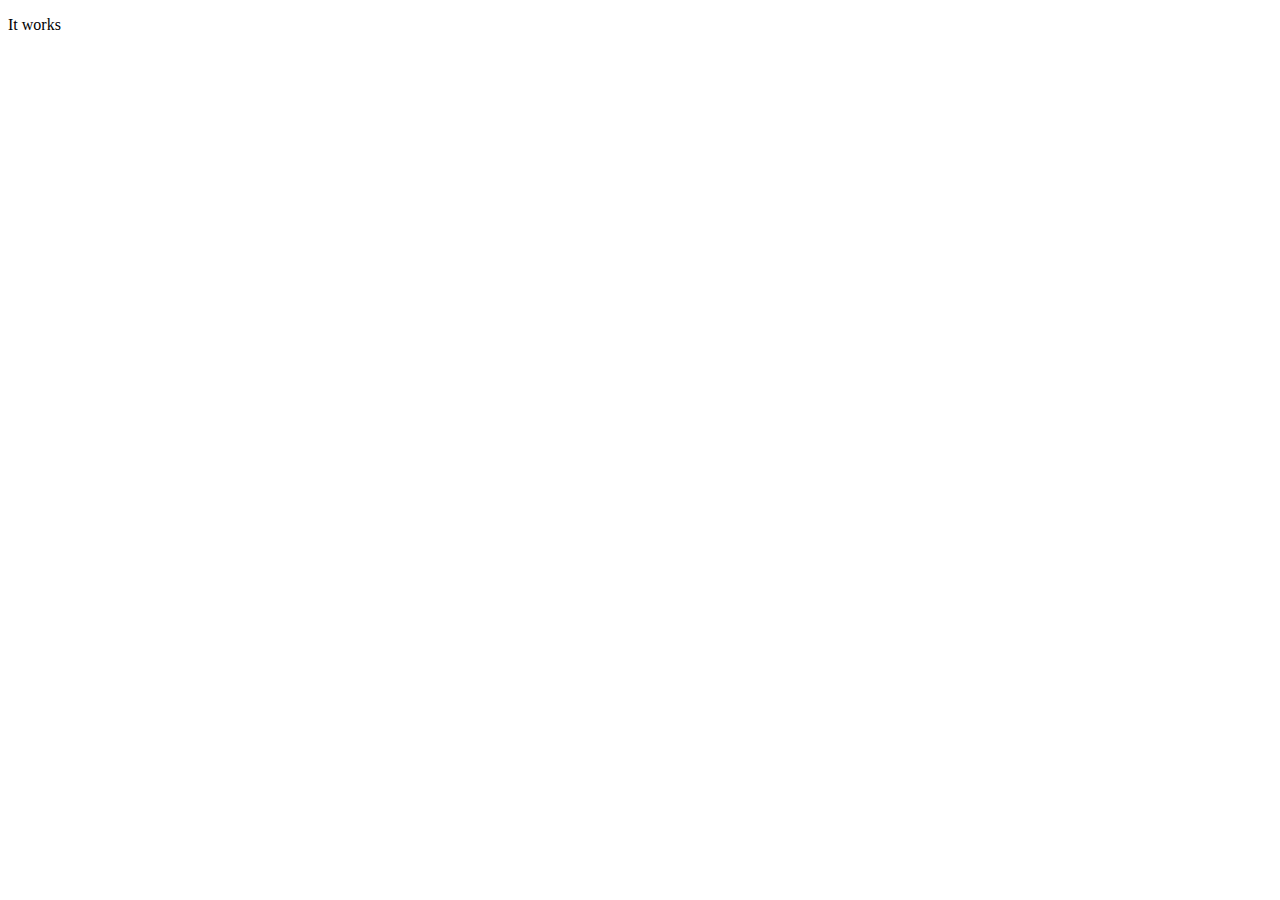
==== index.html @ 52915dd4 "first commit" ====
<!DOCTYPE html>
<html lang="en">
<head>
    <meta charset="UTF-8">
    <meta name="viewport" content="width=device-width, initial-scale=1.0">
    <title>Document</title>
</head>
<body>
    <p>It works</p>
</body>
</html>
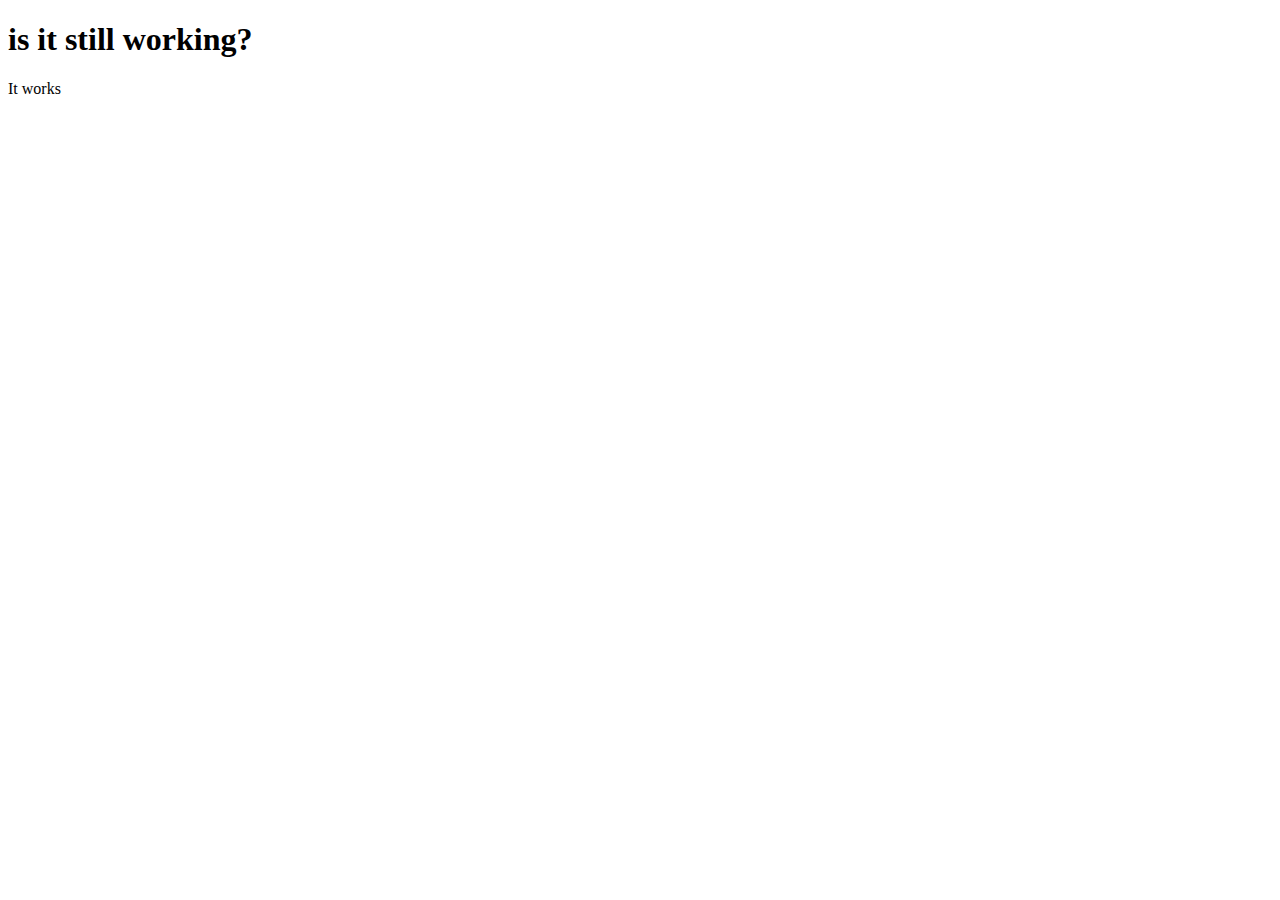
==== commit 945c0992: "is it working" ====
--- a/index.html
+++ b/index.html
@@ -6,6 +6,7 @@
     <title>Document</title>
 </head>
 <body>
+    <h1>is it still working?</h1>
     <p>It works</p>
 </body>
 </html>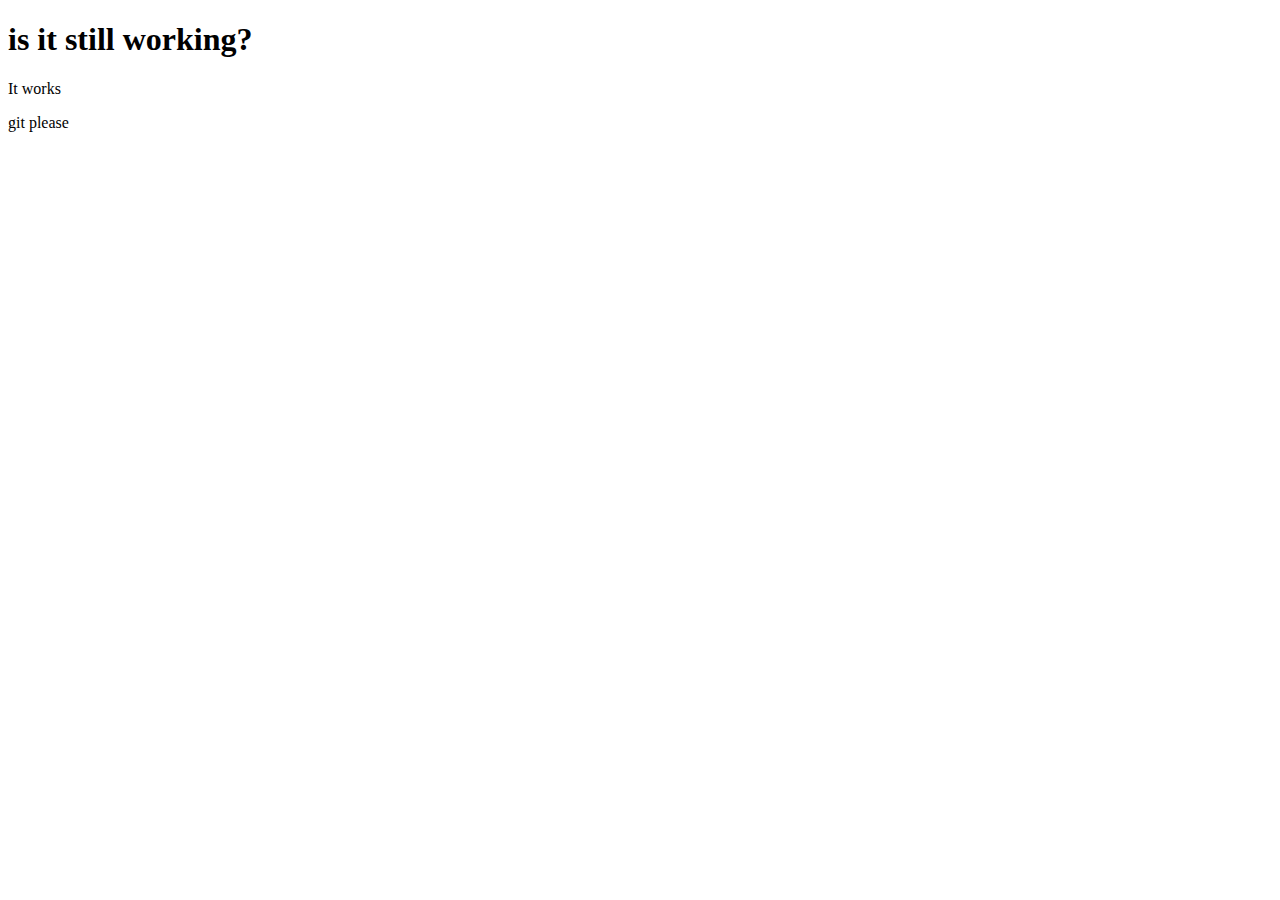
==== commit e1724883: "Update index.html" ====
--- a/index.html
+++ b/index.html
@@ -8,5 +8,6 @@
 <body>
     <h1>is it still working?</h1>
     <p>It works</p>
+    <p>git please</p>
 </body>
 </html>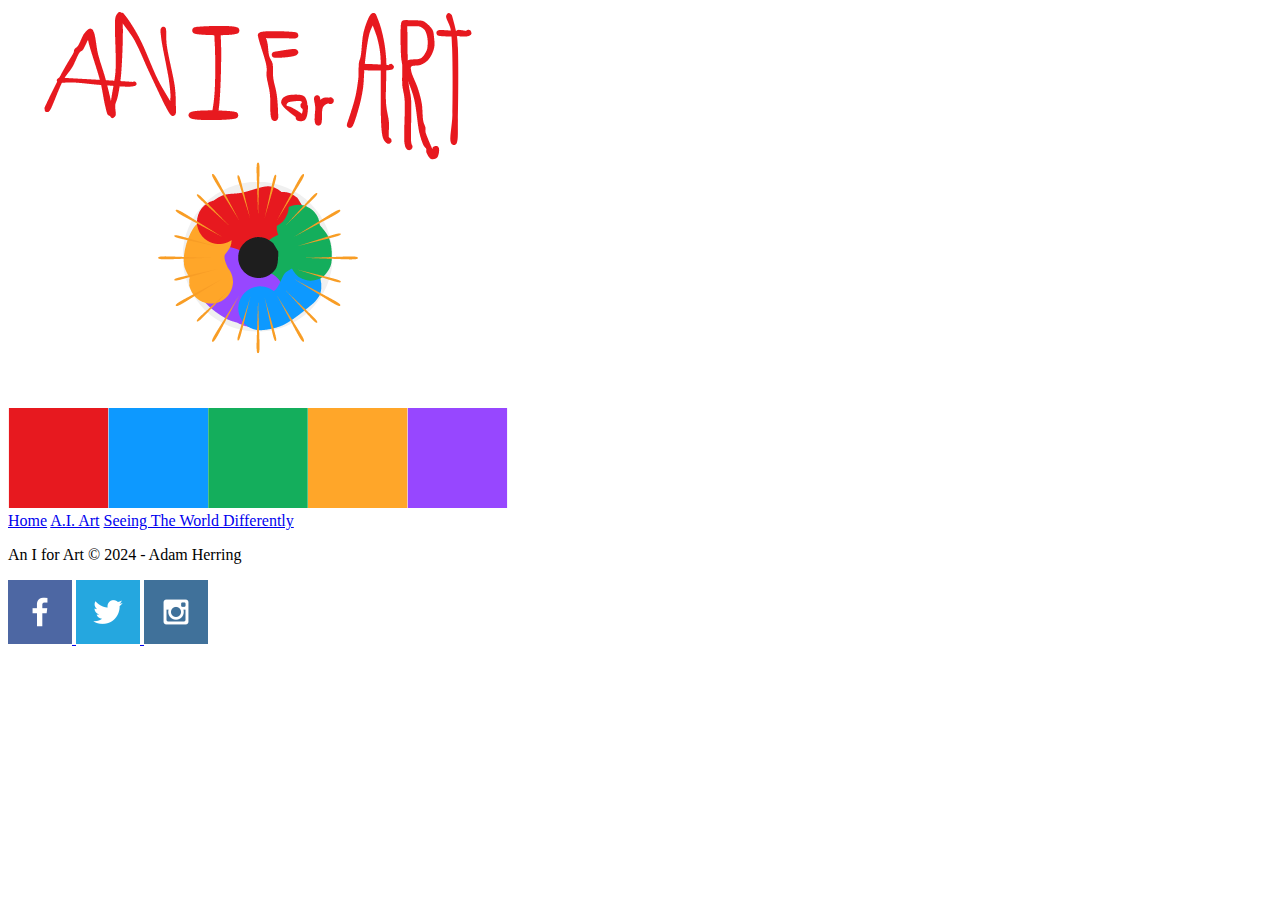
==== commit 97b31214: "main" ====
--- a/index.html
+++ b/index.html
@@ -2,12 +2,39 @@
 <html lang="en">
 <head>
     <meta charset="UTF-8">
+    <meta http-equiv="X-UA-Compatible" content="IE=edge">
     <meta name="viewport" content="width=device-width, initial-scale=1.0">
-    <title>Document</title>
+    <link rel="stylesheet" href="styles/style.css">
+    <title>Home</title>
 </head>
 <body>
-    <h1>is it still working?</h1>
-    <p>It works</p>
-    <p>git please</p>
+    <div id="content">
+        <header>
+            <a id="logo_link" href="index.html">
+                <img class="logo" src="images\logo.png" alt="The Website Logo">
+            </a>
+            <nav>
+                <a href="index.html">Home</a>
+                <a href="aiart.html">A.I. Art</a>
+                <a href="seeing.html">Seeing The World Differently</a>
+            </nav>
+        </header>
+        <main>
+        </main>
+        <footer>
+            <p>An I for Art &copy; 2024 - Adam Herring</p>
+            <div class="social">
+                <a href="https://facebook.com" target="_blank">
+                    <img src="images/facebook.png" alt="fb icon">
+                </a>
+                <a href="https://twitter.com" target="_blank">
+                    <img src="images/twitter.png" alt="twitter icon">
+                </a>
+                <a href="https://instagram.com" target="_blank">
+                    <img src="images/instagram.png" alt="instagram icon">
+                </a>
+            </div>
+        </footer>
+    </div>
 </body>
 </html>